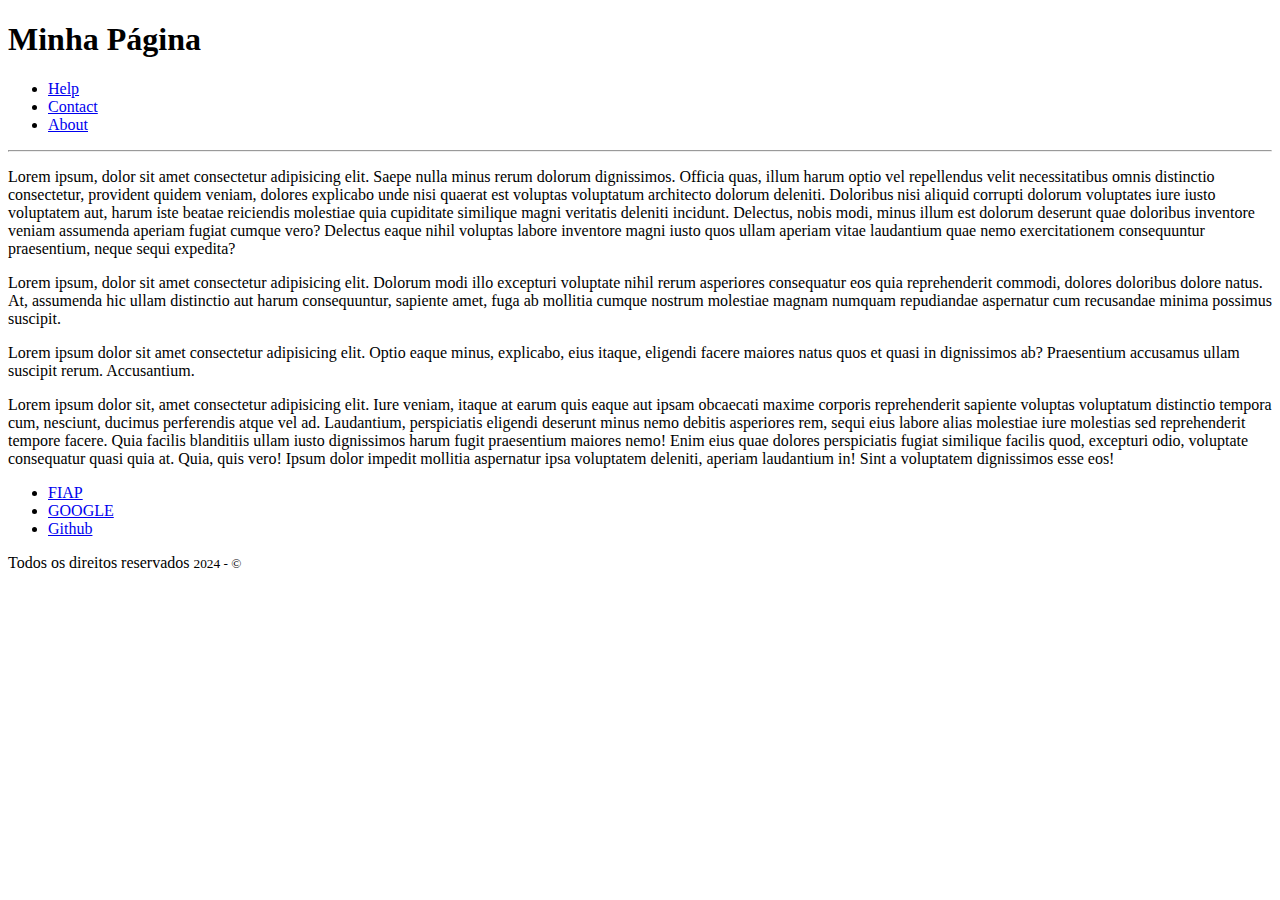
==== index.html @ 81236092 "Add files via upload" ====
<!DOCTYPE html>
<!-- Isso é um DTD de HTML5 -->
<!--
Isso é um comentário
A <!DOCTYPE html> document type definition, declaração define que este documento é um documento HTML5.
-->

<!-- O HTML é a tag raiz da estrutura html, todo o conteúdo deve ser criado dentro dele.
-->
<html>
  <!-- 
		<head> Elemento contém meta informações sobre a página HTML
	-->
  <head>
    <meta charset="UTF-8" />
    <meta name="viewport" content="width=device-width, initial-scale=1.0" />
    <title>EXEMPLO</title>
  </head>
  <body>
    <div class="container">
      <header class="cabecalho">
        <h1>Minha Página</h1>
        <nav>
          <!-- ul = unordered list e dentro dela somente podemos adicionar elementos li = list item.-->
          <ul>
            <li><a href="./paginas/help.html">Help</a></li>
            <li><a href="./paginas/contact.html">Contact</a></li>
            <li><a href="./paginas/about.html">About</a></li>
          </ul>
        </nav>
      </header>

      <hr />

      <section class="conteudo">
        <p>
          Lorem ipsum, dolor sit amet consectetur adipisicing elit. Saepe nulla
          minus rerum dolorum dignissimos. Officia quas, illum harum optio vel
          repellendus velit necessitatibus omnis distinctio consectetur,
          provident quidem veniam, dolores explicabo unde nisi quaerat est
          voluptas voluptatum architecto dolorum deleniti. Doloribus nisi
          aliquid corrupti dolorum voluptates iure iusto voluptatem aut, harum
          iste beatae reiciendis molestiae quia cupiditate similique magni
          veritatis deleniti incidunt. Delectus, nobis modi, minus illum est
          dolorum deserunt quae doloribus inventore veniam assumenda aperiam
          fugiat cumque vero? Delectus eaque nihil voluptas labore inventore
          magni iusto quos ullam aperiam vitae laudantium quae nemo
          exercitationem consequuntur praesentium, neque sequi expedita?
        </p>
        <p>
          Lorem ipsum, dolor sit amet consectetur adipisicing elit. Dolorum modi
          illo excepturi voluptate nihil rerum asperiores consequatur eos quia
          reprehenderit commodi, dolores doloribus dolore natus. At, assumenda
          hic ullam distinctio aut harum consequuntur, sapiente amet, fuga ab
          mollitia cumque nostrum molestiae magnam numquam repudiandae
          aspernatur cum recusandae minima possimus suscipit.
        </p>
        <p>
          Lorem ipsum dolor sit amet consectetur adipisicing elit. Optio eaque
          minus, explicabo, eius itaque, eligendi facere maiores natus quos et
          quasi in dignissimos ab? Praesentium accusamus ullam suscipit rerum.
          Accusantium.
        </p>
        <p>
          Lorem ipsum dolor sit, amet consectetur adipisicing elit. Iure veniam,
          itaque at earum quis eaque aut ipsam obcaecati maxime corporis
          reprehenderit sapiente voluptas voluptatum distinctio tempora cum,
          nesciunt, ducimus perferendis atque vel ad. Laudantium, perspiciatis
          eligendi deserunt minus nemo debitis asperiores rem, sequi eius labore
          alias molestiae iure molestias sed reprehenderit tempore facere. Quia
          facilis blanditiis ullam iusto dignissimos harum fugit praesentium
          maiores nemo! Enim eius quae dolores perspiciatis fugiat similique
          facilis quod, excepturi odio, voluptate consequatur quasi quia at.
          Quia, quis vero! Ipsum dolor impedit mollitia aspernatur ipsa
          voluptatem deleniti, aperiam laudantium in! Sint a voluptatem
          dignissimos esse eos!
        </p>
      </section>

      <footer class="rodape">
        <nav>
          <ul>
            <li>
              <a href="https://www2.fiap.com.br/" target="_blank"> FIAP </a>
            </li>
            <li>
              <a href="https://www.google.com.br/" target="_blank">GOOGLE</a>
            </li>
            <li><a href="https://github.com/" target="_blank">Github</a></li>
          </ul>
        </nav>
        <p>Todos os direitos reservados <small>2024 - &copy;</small></p>
      </footer>
    </div>
  </body>
</html>
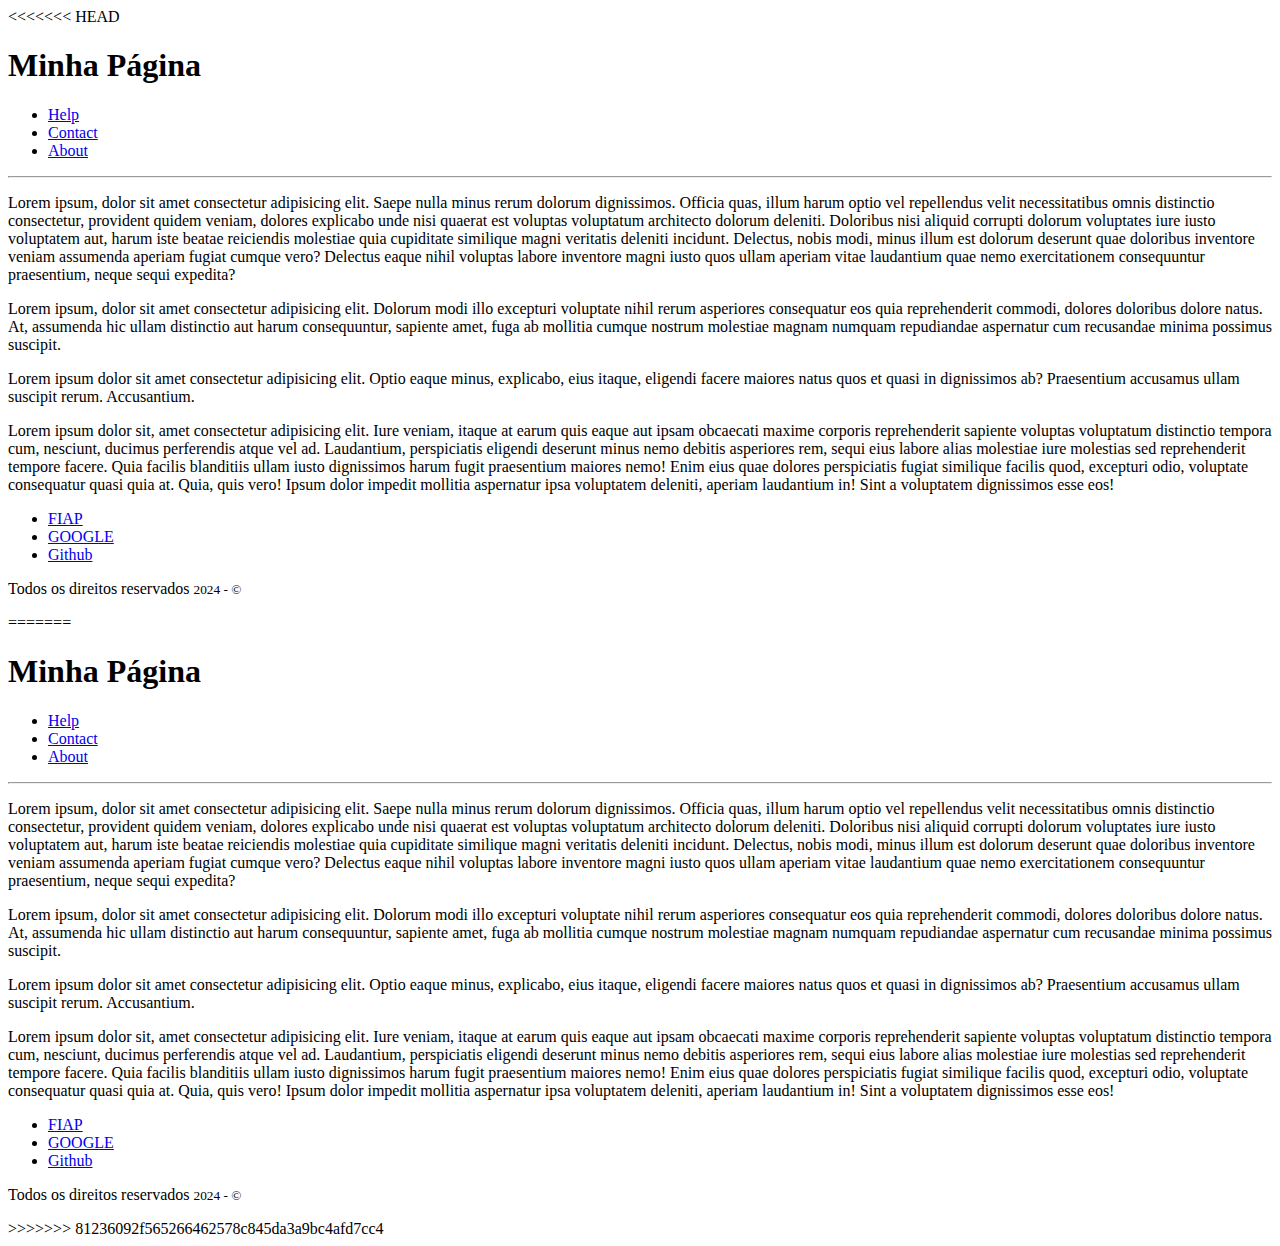
==== commit 888b94d5: "Add files via upload" ====
--- a/index.html
+++ b/index.html
@@ -1,3 +1,100 @@
+<<<<<<< HEAD
+<!DOCTYPE html>
+<!-- Isso é um DTD de HTML5 -->
+<!--
+Isso é um comentário
+A <!DOCTYPE html> document type definition, declaração define que este documento é um documento HTML5.
+-->
+
+<!-- O HTML é a tag raiz da estrutura html, todo o conteúdo deve ser criado dentro dele.
+-->
+<html>
+  <!-- 
+		<head> Elemento contém meta informações sobre a página HTML
+	-->
+  <head>
+    <meta charset="UTF-8" />
+    <meta name="viewport" content="width=device-width, initial-scale=1.0" />
+    <title>EXEMPLO</title>
+  </head>
+  <body>
+    <div class="container">
+      <header class="cabecalho">
+        <h1>Minha Página</h1>
+        <nav>
+          <!-- ul = unordered list e dentro dela somente podemos adicionar elementos li = list item.-->
+          <ul>
+            <li><a href="./paginas/help.html">Help</a></li>
+            <li><a href="./paginas/contact.html">Contact</a></li>
+            <li><a href="./paginas/about.html">About</a></li>
+          </ul>
+        </nav>
+      </header>
+
+      <hr />
+
+      <section class="conteudo">
+        <p>
+          Lorem ipsum, dolor sit amet consectetur adipisicing elit. Saepe nulla
+          minus rerum dolorum dignissimos. Officia quas, illum harum optio vel
+          repellendus velit necessitatibus omnis distinctio consectetur,
+          provident quidem veniam, dolores explicabo unde nisi quaerat est
+          voluptas voluptatum architecto dolorum deleniti. Doloribus nisi
+          aliquid corrupti dolorum voluptates iure iusto voluptatem aut, harum
+          iste beatae reiciendis molestiae quia cupiditate similique magni
+          veritatis deleniti incidunt. Delectus, nobis modi, minus illum est
+          dolorum deserunt quae doloribus inventore veniam assumenda aperiam
+          fugiat cumque vero? Delectus eaque nihil voluptas labore inventore
+          magni iusto quos ullam aperiam vitae laudantium quae nemo
+          exercitationem consequuntur praesentium, neque sequi expedita?
+        </p>
+        <p>
+          Lorem ipsum, dolor sit amet consectetur adipisicing elit. Dolorum modi
+          illo excepturi voluptate nihil rerum asperiores consequatur eos quia
+          reprehenderit commodi, dolores doloribus dolore natus. At, assumenda
+          hic ullam distinctio aut harum consequuntur, sapiente amet, fuga ab
+          mollitia cumque nostrum molestiae magnam numquam repudiandae
+          aspernatur cum recusandae minima possimus suscipit.
+        </p>
+        <p>
+          Lorem ipsum dolor sit amet consectetur adipisicing elit. Optio eaque
+          minus, explicabo, eius itaque, eligendi facere maiores natus quos et
+          quasi in dignissimos ab? Praesentium accusamus ullam suscipit rerum.
+          Accusantium.
+        </p>
+        <p>
+          Lorem ipsum dolor sit, amet consectetur adipisicing elit. Iure veniam,
+          itaque at earum quis eaque aut ipsam obcaecati maxime corporis
+          reprehenderit sapiente voluptas voluptatum distinctio tempora cum,
+          nesciunt, ducimus perferendis atque vel ad. Laudantium, perspiciatis
+          eligendi deserunt minus nemo debitis asperiores rem, sequi eius labore
+          alias molestiae iure molestias sed reprehenderit tempore facere. Quia
+          facilis blanditiis ullam iusto dignissimos harum fugit praesentium
+          maiores nemo! Enim eius quae dolores perspiciatis fugiat similique
+          facilis quod, excepturi odio, voluptate consequatur quasi quia at.
+          Quia, quis vero! Ipsum dolor impedit mollitia aspernatur ipsa
+          voluptatem deleniti, aperiam laudantium in! Sint a voluptatem
+          dignissimos esse eos!
+        </p>
+      </section>
+
+      <footer class="rodape">
+        <nav>
+          <ul>
+            <li>
+              <a href="https://www2.fiap.com.br/" target="_blank"> FIAP </a>
+            </li>
+            <li>
+              <a href="https://www.google.com.br/" target="_blank">GOOGLE</a>
+            </li>
+            <li><a href="https://github.com/" target="_blank">Github</a></li>
+          </ul>
+        </nav>
+        <p>Todos os direitos reservados <small>2024 - &copy;</small></p>
+      </footer>
+    </div>
+  </body>
+=======
 <!DOCTYPE html>
 <!-- Isso é um DTD de HTML5 -->
 <!--
@@ -93,4 +190,5 @@
       </footer>
     </div>
   </body>
+>>>>>>> 81236092f565266462578c845da3a9bc4afd7cc4
 </html>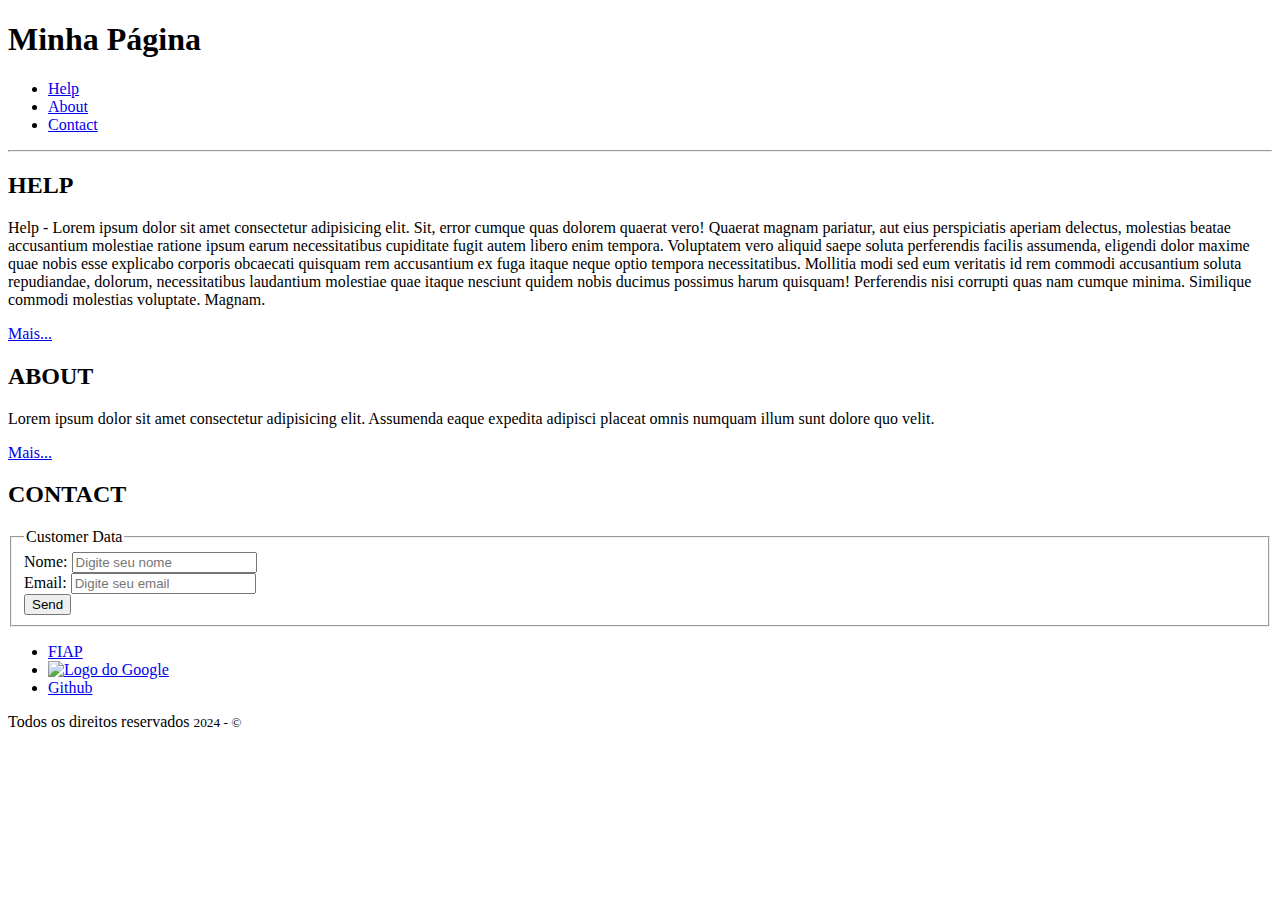
==== commit a18c505e: "Ajuste pt3" ====
--- a/index.html
+++ b/index.html
@@ -1,4 +1,3 @@
-<<<<<<< HEAD
 <!DOCTYPE html>
 <!-- Isso é um DTD de HTML5 -->
 <!--
@@ -21,12 +20,12 @@
     <div class="container">
       <header class="cabecalho">
         <h1>Minha Página</h1>
-        <nav>
+        <nav class="menu">
           <!-- ul = unordered list e dentro dela somente podemos adicionar elementos li = list item.-->
           <ul>
             <li><a href="./paginas/help.html">Help</a></li>
-            <li><a href="./paginas/contact.html">Contact</a></li>
             <li><a href="./paginas/about.html">About</a></li>
+            <li><a href="#contact">Contact</a></li>
           </ul>
         </nav>
       </header>
@@ -34,48 +33,65 @@
       <hr />
 
       <section class="conteudo">
-        <p>
-          Lorem ipsum, dolor sit amet consectetur adipisicing elit. Saepe nulla
-          minus rerum dolorum dignissimos. Officia quas, illum harum optio vel
-          repellendus velit necessitatibus omnis distinctio consectetur,
-          provident quidem veniam, dolores explicabo unde nisi quaerat est
-          voluptas voluptatum architecto dolorum deleniti. Doloribus nisi
-          aliquid corrupti dolorum voluptates iure iusto voluptatem aut, harum
-          iste beatae reiciendis molestiae quia cupiditate similique magni
-          veritatis deleniti incidunt. Delectus, nobis modi, minus illum est
-          dolorum deserunt quae doloribus inventore veniam assumenda aperiam
-          fugiat cumque vero? Delectus eaque nihil voluptas labore inventore
-          magni iusto quos ullam aperiam vitae laudantium quae nemo
-          exercitationem consequuntur praesentium, neque sequi expedita?
-        </p>
-        <p>
-          Lorem ipsum, dolor sit amet consectetur adipisicing elit. Dolorum modi
-          illo excepturi voluptate nihil rerum asperiores consequatur eos quia
-          reprehenderit commodi, dolores doloribus dolore natus. At, assumenda
-          hic ullam distinctio aut harum consequuntur, sapiente amet, fuga ab
-          mollitia cumque nostrum molestiae magnam numquam repudiandae
-          aspernatur cum recusandae minima possimus suscipit.
-        </p>
-        <p>
-          Lorem ipsum dolor sit amet consectetur adipisicing elit. Optio eaque
-          minus, explicabo, eius itaque, eligendi facere maiores natus quos et
-          quasi in dignissimos ab? Praesentium accusamus ullam suscipit rerum.
-          Accusantium.
-        </p>
-        <p>
-          Lorem ipsum dolor sit, amet consectetur adipisicing elit. Iure veniam,
-          itaque at earum quis eaque aut ipsam obcaecati maxime corporis
-          reprehenderit sapiente voluptas voluptatum distinctio tempora cum,
-          nesciunt, ducimus perferendis atque vel ad. Laudantium, perspiciatis
-          eligendi deserunt minus nemo debitis asperiores rem, sequi eius labore
-          alias molestiae iure molestias sed reprehenderit tempore facere. Quia
-          facilis blanditiis ullam iusto dignissimos harum fugit praesentium
-          maiores nemo! Enim eius quae dolores perspiciatis fugiat similique
-          facilis quod, excepturi odio, voluptate consequatur quasi quia at.
-          Quia, quis vero! Ipsum dolor impedit mollitia aspernatur ipsa
-          voluptatem deleniti, aperiam laudantium in! Sint a voluptatem
-          dignissimos esse eos!
-        </p>
+        <div>
+          <h2>HELP</h2>
+          <p>
+            Help - Lorem ipsum dolor sit amet consectetur adipisicing elit. Sit,
+            error cumque quas dolorem quaerat vero! Quaerat magnam pariatur, aut
+            eius perspiciatis aperiam delectus, molestias beatae accusantium
+            molestiae ratione ipsum earum necessitatibus cupiditate fugit autem
+            libero enim tempora. Voluptatem vero aliquid saepe soluta
+            perferendis facilis assumenda, eligendi dolor maxime quae nobis esse
+            explicabo corporis obcaecati quisquam rem accusantium ex fuga itaque
+            neque optio tempora necessitatibus. Mollitia modi sed eum veritatis
+            id rem commodi accusantium soluta repudiandae, dolorum,
+            necessitatibus laudantium molestiae quae itaque nesciunt quidem
+            nobis ducimus possimus harum quisquam! Perferendis nisi corrupti
+            quas nam cumque minima. Similique commodi molestias voluptate.
+            Magnam.
+          </p>
+          <a href="./paginas/help.html">Mais...</a>
+        </div>
+
+        <div>
+          <h2>ABOUT</h2>
+          <p>
+            Lorem ipsum dolor sit amet consectetur adipisicing elit. Assumenda
+            eaque expedita adipisci placeat omnis numquam illum sunt dolore quo
+            velit.
+          </p>
+          <a href="./paginas/about.html">Mais...</a>
+        </div>
+
+        <div id="contact">
+          <h2>CONTACT</h2>
+          <form>
+            <fieldset>
+              <legend>Customer Data</legend>
+              <div>
+                <label for="idNm">Nome:</label>
+                <input
+                  type="text"
+                  name="txtNm"
+                  id="idNm"
+                  placeholder="Digite seu nome"
+                />
+              </div>
+              <div>
+                <label for="idEmail">Email:</label>
+                <input
+                  type="email"
+                  name="txtEmail"
+                  id="idEmail"
+                  placeholder="Digite seu email"
+                />
+              </div>
+              <div>
+                <button type="button">Send</button>
+              </div>
+            </fieldset>
+          </form>
+        </div>
       </section>
 
       <footer class="rodape">
@@ -85,7 +101,9 @@
               <a href="https://www2.fiap.com.br/" target="_blank"> FIAP </a>
             </li>
             <li>
-              <a href="https://www.google.com.br/" target="_blank">GOOGLE</a>
+              <a href="https://www.google.com.br/" target="_blank">
+                <img src="./img/social.png" alt="Logo do Google" width="2%" />
+              </a>
             </li>
             <li><a href="https://github.com/" target="_blank">Github</a></li>
           </ul>
@@ -94,101 +112,4 @@
       </footer>
     </div>
   </body>
-=======
-<!DOCTYPE html>
-<!-- Isso é um DTD de HTML5 -->
-<!--
-Isso é um comentário
-A <!DOCTYPE html> document type definition, declaração define que este documento é um documento HTML5.
--->
-
-<!-- O HTML é a tag raiz da estrutura html, todo o conteúdo deve ser criado dentro dele.
--->
-<html>
-  <!-- 
-		<head> Elemento contém meta informações sobre a página HTML
-	-->
-  <head>
-    <meta charset="UTF-8" />
-    <meta name="viewport" content="width=device-width, initial-scale=1.0" />
-    <title>EXEMPLO</title>
-  </head>
-  <body>
-    <div class="container">
-      <header class="cabecalho">
-        <h1>Minha Página</h1>
-        <nav>
-          <!-- ul = unordered list e dentro dela somente podemos adicionar elementos li = list item.-->
-          <ul>
-            <li><a href="./paginas/help.html">Help</a></li>
-            <li><a href="./paginas/contact.html">Contact</a></li>
-            <li><a href="./paginas/about.html">About</a></li>
-          </ul>
-        </nav>
-      </header>
-
-      <hr />
-
-      <section class="conteudo">
-        <p>
-          Lorem ipsum, dolor sit amet consectetur adipisicing elit. Saepe nulla
-          minus rerum dolorum dignissimos. Officia quas, illum harum optio vel
-          repellendus velit necessitatibus omnis distinctio consectetur,
-          provident quidem veniam, dolores explicabo unde nisi quaerat est
-          voluptas voluptatum architecto dolorum deleniti. Doloribus nisi
-          aliquid corrupti dolorum voluptates iure iusto voluptatem aut, harum
-          iste beatae reiciendis molestiae quia cupiditate similique magni
-          veritatis deleniti incidunt. Delectus, nobis modi, minus illum est
-          dolorum deserunt quae doloribus inventore veniam assumenda aperiam
-          fugiat cumque vero? Delectus eaque nihil voluptas labore inventore
-          magni iusto quos ullam aperiam vitae laudantium quae nemo
-          exercitationem consequuntur praesentium, neque sequi expedita?
-        </p>
-        <p>
-          Lorem ipsum, dolor sit amet consectetur adipisicing elit. Dolorum modi
-          illo excepturi voluptate nihil rerum asperiores consequatur eos quia
-          reprehenderit commodi, dolores doloribus dolore natus. At, assumenda
-          hic ullam distinctio aut harum consequuntur, sapiente amet, fuga ab
-          mollitia cumque nostrum molestiae magnam numquam repudiandae
-          aspernatur cum recusandae minima possimus suscipit.
-        </p>
-        <p>
-          Lorem ipsum dolor sit amet consectetur adipisicing elit. Optio eaque
-          minus, explicabo, eius itaque, eligendi facere maiores natus quos et
-          quasi in dignissimos ab? Praesentium accusamus ullam suscipit rerum.
-          Accusantium.
-        </p>
-        <p>
-          Lorem ipsum dolor sit, amet consectetur adipisicing elit. Iure veniam,
-          itaque at earum quis eaque aut ipsam obcaecati maxime corporis
-          reprehenderit sapiente voluptas voluptatum distinctio tempora cum,
-          nesciunt, ducimus perferendis atque vel ad. Laudantium, perspiciatis
-          eligendi deserunt minus nemo debitis asperiores rem, sequi eius labore
-          alias molestiae iure molestias sed reprehenderit tempore facere. Quia
-          facilis blanditiis ullam iusto dignissimos harum fugit praesentium
-          maiores nemo! Enim eius quae dolores perspiciatis fugiat similique
-          facilis quod, excepturi odio, voluptate consequatur quasi quia at.
-          Quia, quis vero! Ipsum dolor impedit mollitia aspernatur ipsa
-          voluptatem deleniti, aperiam laudantium in! Sint a voluptatem
-          dignissimos esse eos!
-        </p>
-      </section>
-
-      <footer class="rodape">
-        <nav>
-          <ul>
-            <li>
-              <a href="https://www2.fiap.com.br/" target="_blank"> FIAP </a>
-            </li>
-            <li>
-              <a href="https://www.google.com.br/" target="_blank">GOOGLE</a>
-            </li>
-            <li><a href="https://github.com/" target="_blank">Github</a></li>
-          </ul>
-        </nav>
-        <p>Todos os direitos reservados <small>2024 - &copy;</small></p>
-      </footer>
-    </div>
-  </body>
->>>>>>> 81236092f565266462578c845da3a9bc4afd7cc4
 </html>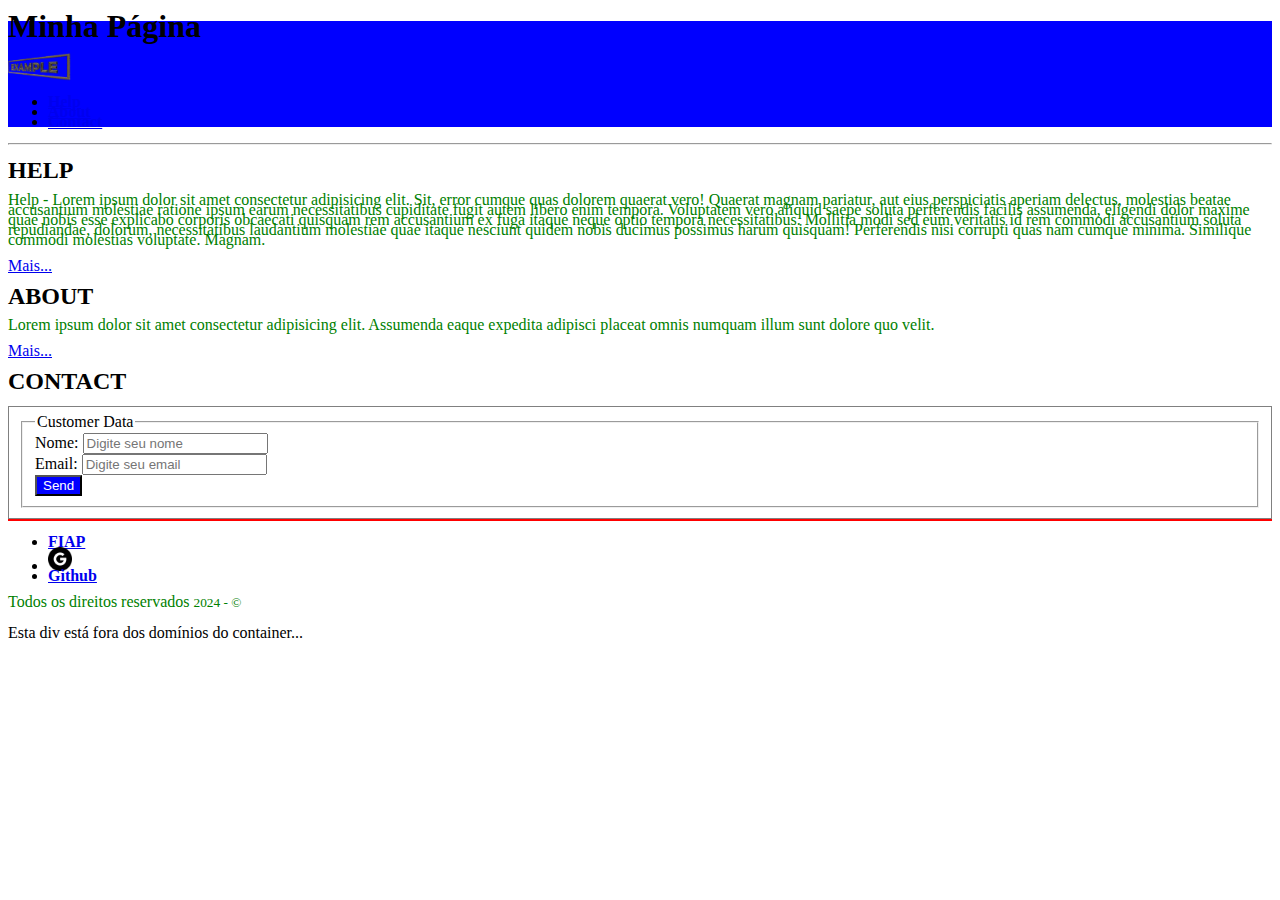
==== commit 8416ad4d: "Imagem exemplo" ====
--- a/index.html
+++ b/index.html
@@ -7,109 +7,111 @@
 
 <!-- O HTML é a tag raiz da estrutura html, todo o conteúdo deve ser criado dentro dele.
 -->
-<html>
-  <!-- 
+<html lang="pt-br">
+<!-- 
 		<head> Elemento contém meta informações sobre a página HTML
 	-->
-  <head>
-    <meta charset="UTF-8" />
-    <meta name="viewport" content="width=device-width, initial-scale=1.0" />
-    <title>EXEMPLO</title>
-  </head>
-  <body>
-    <div class="container">
-      <header class="cabecalho">
-        <h1>Minha Página</h1>
-        <nav class="menu">
-          <!-- ul = unordered list e dentro dela somente podemos adicionar elementos li = list item.-->
-          <ul>
-            <li><a href="./paginas/help.html">Help</a></li>
-            <li><a href="./paginas/about.html">About</a></li>
-            <li><a href="#contact">Contact</a></li>
-          </ul>
-        </nav>
-      </header>
 
-      <hr />
+<head>
+  <meta charset="UTF-8" />
+  <meta name="viewport" content="width=device-width, initial-scale=1.0" />
+  <title>EXEMPLO</title>
 
-      <section class="conteudo">
-        <div>
-          <h2>HELP</h2>
-          <p>
-            Help - Lorem ipsum dolor sit amet consectetur adipisicing elit. Sit,
-            error cumque quas dolorem quaerat vero! Quaerat magnam pariatur, aut
-            eius perspiciatis aperiam delectus, molestias beatae accusantium
-            molestiae ratione ipsum earum necessitatibus cupiditate fugit autem
-            libero enim tempora. Voluptatem vero aliquid saepe soluta
-            perferendis facilis assumenda, eligendi dolor maxime quae nobis esse
-            explicabo corporis obcaecati quisquam rem accusantium ex fuga itaque
-            neque optio tempora necessitatibus. Mollitia modi sed eum veritatis
-            id rem commodi accusantium soluta repudiandae, dolorum,
-            necessitatibus laudantium molestiae quae itaque nesciunt quidem
-            nobis ducimus possimus harum quisquam! Perferendis nisi corrupti
-            quas nam cumque minima. Similique commodi molestias voluptate.
-            Magnam.
-          </p>
-          <a href="./paginas/help.html">Mais...</a>
-        </div>
+  <link rel="stylesheet" href="./style.css">
 
-        <div>
-          <h2>ABOUT</h2>
-          <p>
-            Lorem ipsum dolor sit amet consectetur adipisicing elit. Assumenda
-            eaque expedita adipisci placeat omnis numquam illum sunt dolore quo
-            velit.
-          </p>
-          <a href="./paginas/about.html">Mais...</a>
-        </div>
+</head>
 
-        <div id="contact">
-          <h2>CONTACT</h2>
-          <form>
-            <fieldset>
-              <legend>Customer Data</legend>
-              <div>
-                <label for="idNm">Nome:</label>
-                <input
-                  type="text"
-                  name="txtNm"
-                  id="idNm"
-                  placeholder="Digite seu nome"
-                />
-              </div>
-              <div>
-                <label for="idEmail">Email:</label>
-                <input
-                  type="email"
-                  name="txtEmail"
-                  id="idEmail"
-                  placeholder="Digite seu email"
-                />
-              </div>
-              <div>
-                <button type="button">Send</button>
-              </div>
-            </fieldset>
-          </form>
-        </div>
-      </section>
+<body>
+  <div id="container">
+    <header class="cabecalho">
+      <h1>Minha Página</h1>
+      <nav class="menu">
+        <!-- ul = unordered list e dentro dela somente podemos adicionar elementos li = list item.-->
+        <img src="./img/exemplo.png" alt="Logomarca do site" width="5%"/>
+        <ul>
+          <li><a href="./paginas/help.html">Help</a></li>
+          <li><a href="./paginas/about.html">About</a></li>
+          <li><a href="#contact">Contact</a></li>
+        </ul>
+      </nav>
+    </header>
 
-      <footer class="rodape">
-        <nav>
-          <ul>
-            <li>
-              <a href="https://www2.fiap.com.br/" target="_blank"> FIAP </a>
-            </li>
-            <li>
-              <a href="https://www.google.com.br/" target="_blank">
-                <img src="./img/social.png" alt="Logo do Google" width="2%" />
-              </a>
-            </li>
-            <li><a href="https://github.com/" target="_blank">Github</a></li>
-          </ul>
-        </nav>
-        <p>Todos os direitos reservados <small>2024 - &copy;</small></p>
-      </footer>
-    </div>
-  </body>
+    <hr />
+
+    <section class="conteudo">
+      <div>
+        <h2 class="tit-sec">HELP</h2>
+        <p>
+          Help - Lorem ipsum dolor sit amet consectetur adipisicing elit. Sit,
+          error cumque quas dolorem quaerat vero! Quaerat magnam pariatur, aut
+          eius perspiciatis aperiam delectus, molestias beatae accusantium
+          molestiae ratione ipsum earum necessitatibus cupiditate fugit autem
+          libero enim tempora. Voluptatem vero aliquid saepe soluta
+          perferendis facilis assumenda, eligendi dolor maxime quae nobis esse
+          explicabo corporis obcaecati quisquam rem accusantium ex fuga itaque
+          neque optio tempora necessitatibus. Mollitia modi sed eum veritatis
+          id rem commodi accusantium soluta repudiandae, dolorum,
+          necessitatibus laudantium molestiae quae itaque nesciunt quidem
+          nobis ducimus possimus harum quisquam! Perferendis nisi corrupti
+          quas nam cumque minima. Similique commodi molestias voluptate.
+          Magnam.
+        </p>
+        <a href="./paginas/help.html">Mais...</a>
+      </div>
+
+      <div>
+        <h2 class="tit-sec">ABOUT</h2>
+        <p>
+          Lorem ipsum dolor sit amet consectetur adipisicing elit. Assumenda
+          eaque expedita adipisci placeat omnis numquam illum sunt dolore quo
+          velit.
+        </p>
+        <a href="./paginas/about.html">Mais...</a>
+      </div>
+
+      <div id="contact">
+        <h2 class="tit-sec">CONTACT</h2>
+        <form>
+          <fieldset>
+            <legend>Customer Data</legend>
+            <div>
+              <label for="idNm">Nome:</label>
+              <input type="text" name="txtNm" id="idNm" placeholder="Digite seu nome" />
+            </div>
+            <div>
+              <label for="idEmail">Email:</label>
+              <input type="email" name="txtEmail" id="idEmail" placeholder="Digite seu email" />
+            </div>
+            <div>
+              <button type="button">Send</button>
+            </div>
+          </fieldset>
+        </form>
+      </div>
+    </section>
+
+    <footer class="cabecalho">
+      <nav class="tit-sec">
+        <ul>
+          <li>
+            <a href="https://www2.fiap.com.br/" target="_blank"> FIAP </a>
+          </li>
+          <li>
+            <a href="https://www.google.com.br/" target="_blank">
+              <img src="./img/icon-google.png" alt="Logo do Google" width="2%" />
+            </a>
+          </li>
+          <li><a href="https://github.com/" target="_blank">Github</a></li>
+        </ul>
+      </nav>
+      <p>Todos os direitos reservados <small>2024 - &copy;</small></p>
+    </footer>
+  </div>
+
+  <div>
+    Esta div está fora dos domínios do container...
+  </div>
+
+</body>
+
 </html>--- a/style.css
+++ b/style.css
@@ -0,0 +1,41 @@
+header {
+     background-color: #0000ff
+}
+
+h1{
+    font-family: 'Times New Roman',  Times, serif; 
+}
+
+h2{
+    font-family: 'Times New Roman',  Times, serif; 
+}
+
+nav ul li{
+    font-weight: bolder;
+}
+
+#container{
+    line-height: 10px;
+}
+
+.conteudo{
+    line-height: 10px;
+}
+
+form{
+    border: solid 1px #808080;
+    padding: 10px;
+}
+
+p{
+    color: #008000;
+}
+
+button{
+    background-color: #0000ff;
+    color: #ffffff;
+}
+
+footer{
+    border-top: solid 2px #ff0000;
+}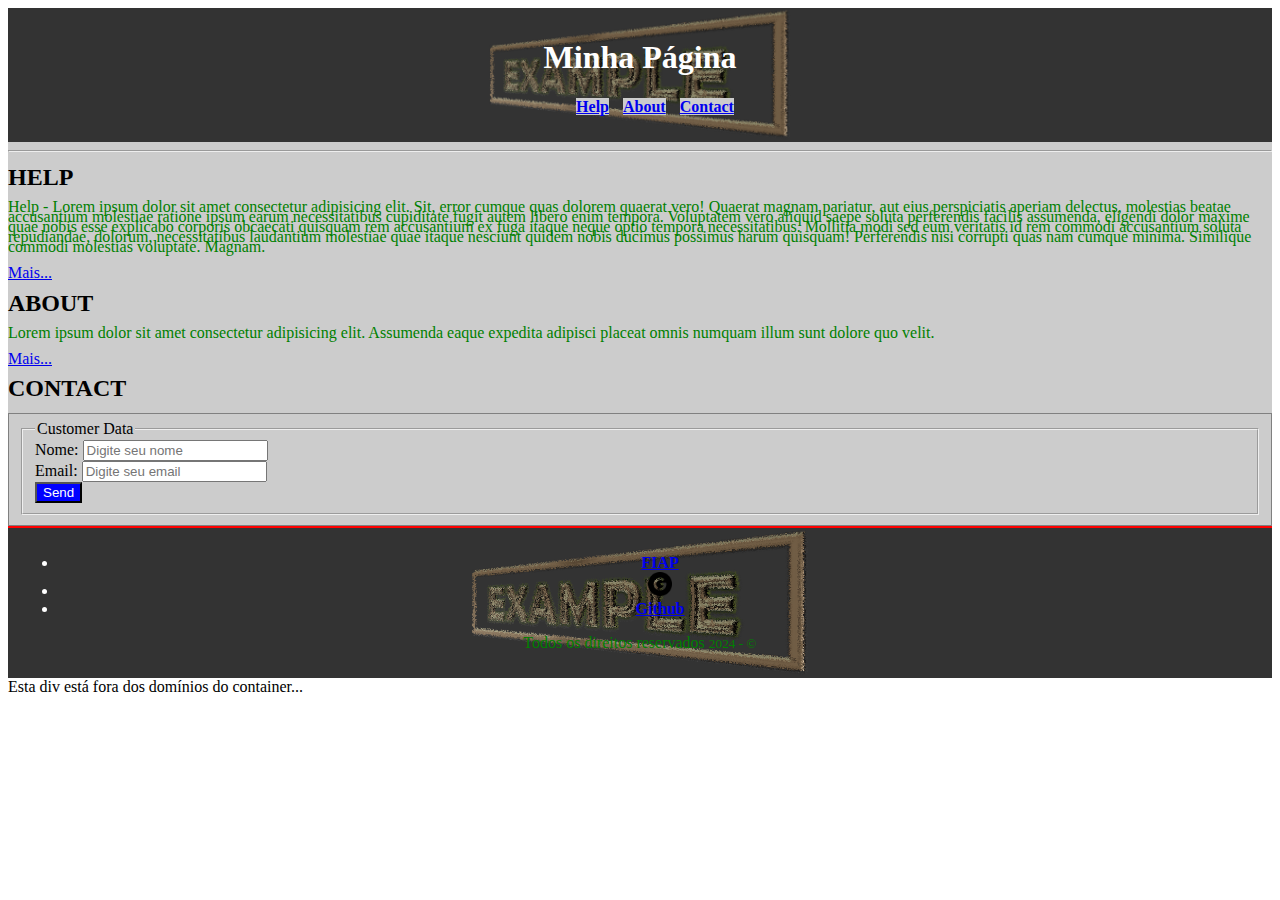
==== commit e9e5421e: "Imagem pelo style" ====
--- a/index.html
+++ b/index.html
@@ -27,7 +27,6 @@
       <h1>Minha Página</h1>
       <nav class="menu">
         <!-- ul = unordered list e dentro dela somente podemos adicionar elementos li = list item.-->
-        <img src="./img/exemplo.png" alt="Logomarca do site" width="5%"/>
         <ul>
           <li><a href="./paginas/help.html">Help</a></li>
           <li><a href="./paginas/about.html">About</a></li>
--- a/style.css
+++ b/style.css
@@ -1,41 +1,58 @@
 header {
-     background-color: #0000ff
+    background-color: #0000ff
 }
 
-h1{
-    font-family: 'Times New Roman',  Times, serif; 
+h1 {
+    font-family: 'Times New Roman', Times, serif;
 }
 
-h2{
-    font-family: 'Times New Roman',  Times, serif; 
+h2 {
+    font-family: 'Times New Roman', Times, serif;
 }
 
-nav ul li{
+nav ul li {
     font-weight: bolder;
 }
 
-#container{
+#container {
+    background-color: #ccc;
+}
+
+.cabecalho {
+    background-color: #333;
+    color: #fff;
+    padding: 10px;
+    text-align: center;
+    background-image: url("./img/exemplo.png");
+    background-size: contain;
+    background-repeat: no-repeat;
+    background-position: center;
+}
+
+.menu ul li {
+    display: inline;
+    margin-right: 10px;
+    background-color: #ccc;
+}
+
+.conteudo {
     line-height: 10px;
 }
 
-.conteudo{
-    line-height: 10px;
-}
-
-form{
+form {
     border: solid 1px #808080;
     padding: 10px;
 }
 
-p{
+p {
     color: #008000;
 }
 
-button{
+button {
     background-color: #0000ff;
     color: #ffffff;
 }
 
-footer{
+footer {
     border-top: solid 2px #ff0000;
 }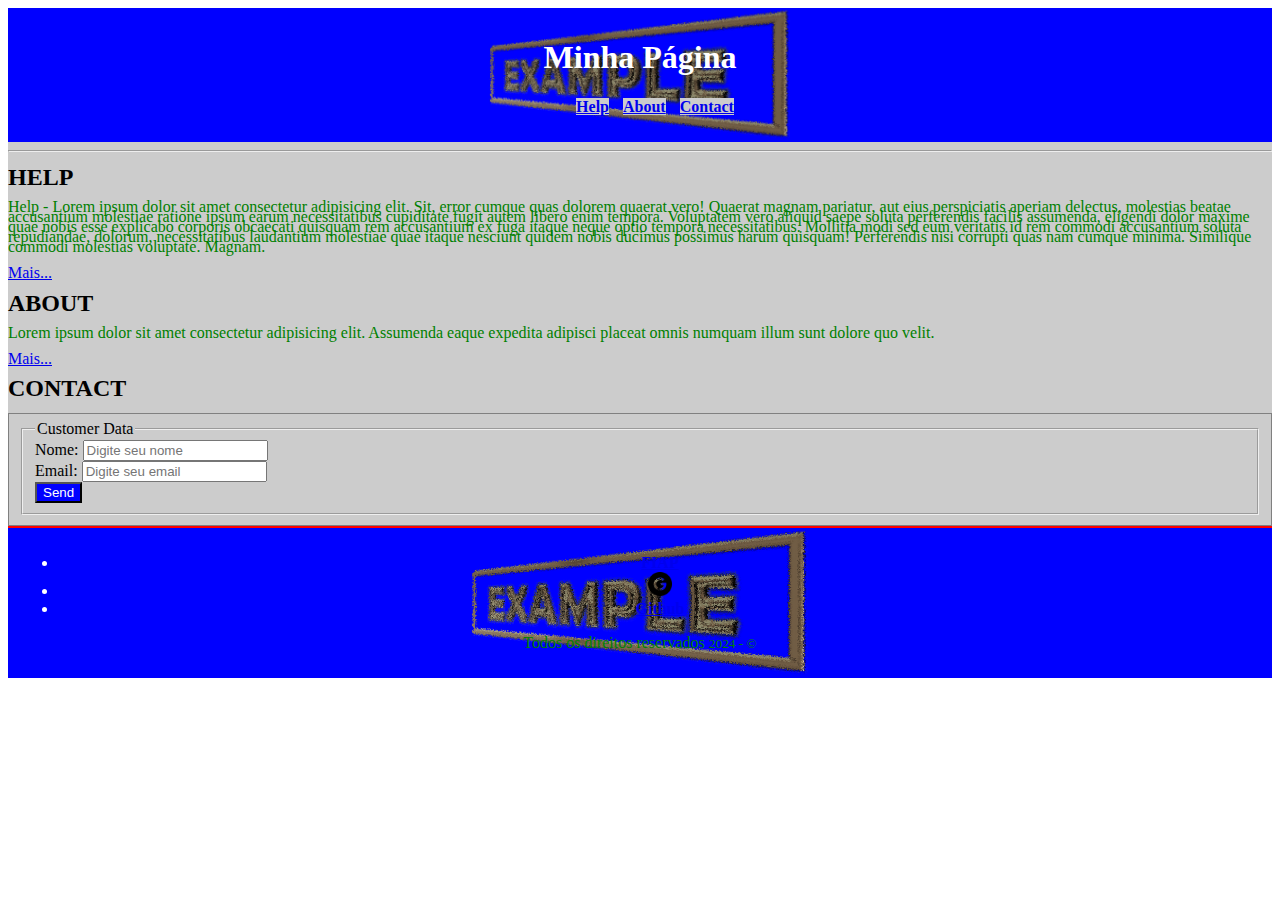
==== commit e6af4153: "arrumando formatação" ====
--- a/index.html
+++ b/index.html
@@ -1,16 +1,6 @@
 <!DOCTYPE html>
-<!-- Isso é um DTD de HTML5 -->
-<!--
-Isso é um comentário
-A <!DOCTYPE html> document type definition, declaração define que este documento é um documento HTML5.
--->
 
-<!-- O HTML é a tag raiz da estrutura html, todo o conteúdo deve ser criado dentro dele.
--->
 <html lang="pt-br">
-<!-- 
-		<head> Elemento contém meta informações sobre a página HTML
-	-->
 
 <head>
   <meta charset="UTF-8" />
@@ -26,7 +16,6 @@
     <header class="cabecalho">
       <h1>Minha Página</h1>
       <nav class="menu">
-        <!-- ul = unordered list e dentro dela somente podemos adicionar elementos li = list item.-->
         <ul>
           <li><a href="./paginas/help.html">Help</a></li>
           <li><a href="./paginas/about.html">About</a></li>
@@ -106,11 +95,6 @@
       <p>Todos os direitos reservados <small>2024 - &copy;</small></p>
     </footer>
   </div>
-
-  <div>
-    Esta div está fora dos domínios do container...
-  </div>
-
 </body>
 
 </html>--- a/style.css
+++ b/style.css
@@ -19,7 +19,7 @@
 }
 
 .cabecalho {
-    background-color: #333;
+    background-color: #0000ff;
     color: #fff;
     padding: 10px;
     text-align: center;
